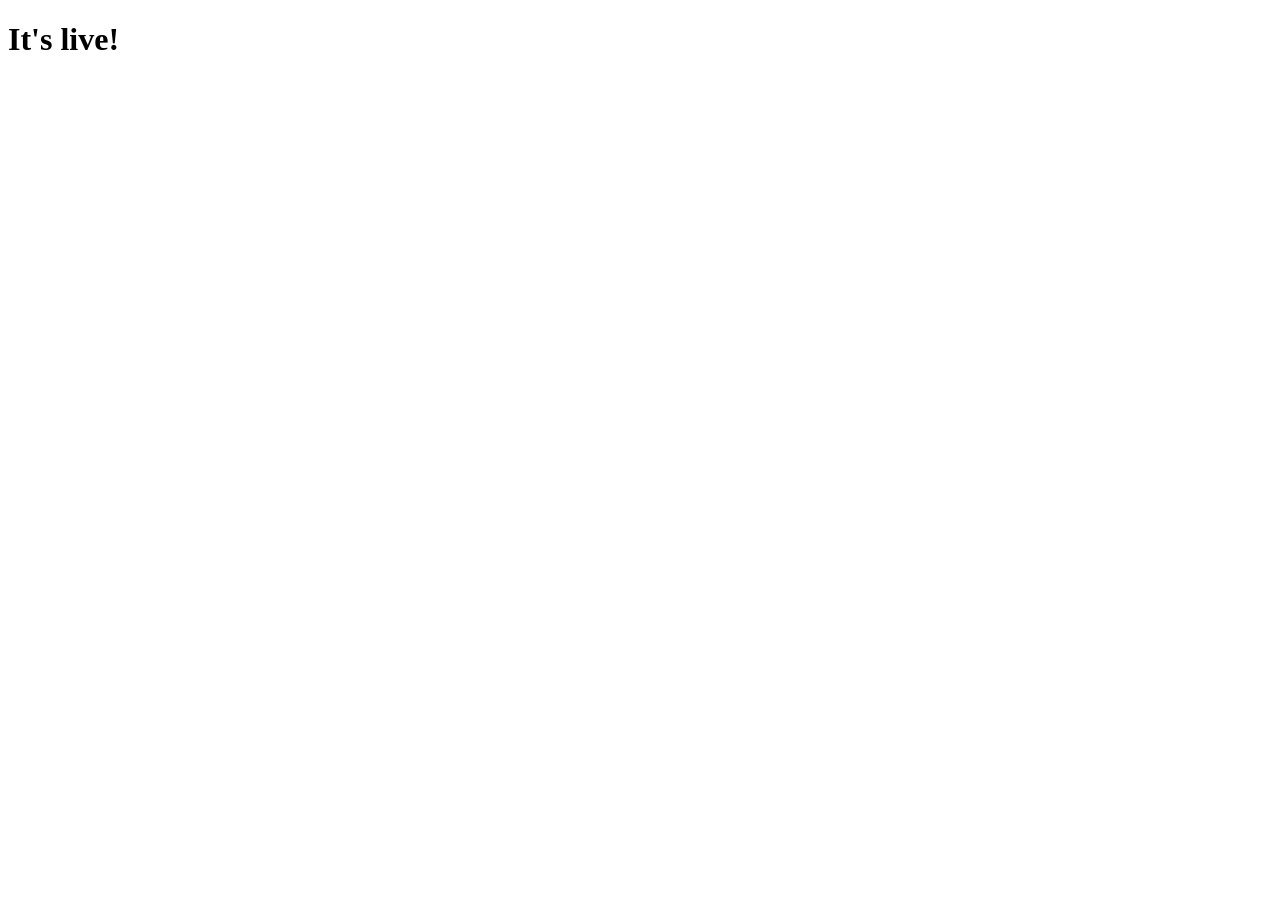
==== index.html @ f62b5723 "Create index.html" ====
<!DOCTYPE html>
<html lang="en">
<head>
  <meta charset="utf-8">
  <meta name="viewport" content="width=device-width, initial-scale=1">
  <title>My Site</title>
</head>
<body>
  <h1>It's live!</h1>
</body>
</html>
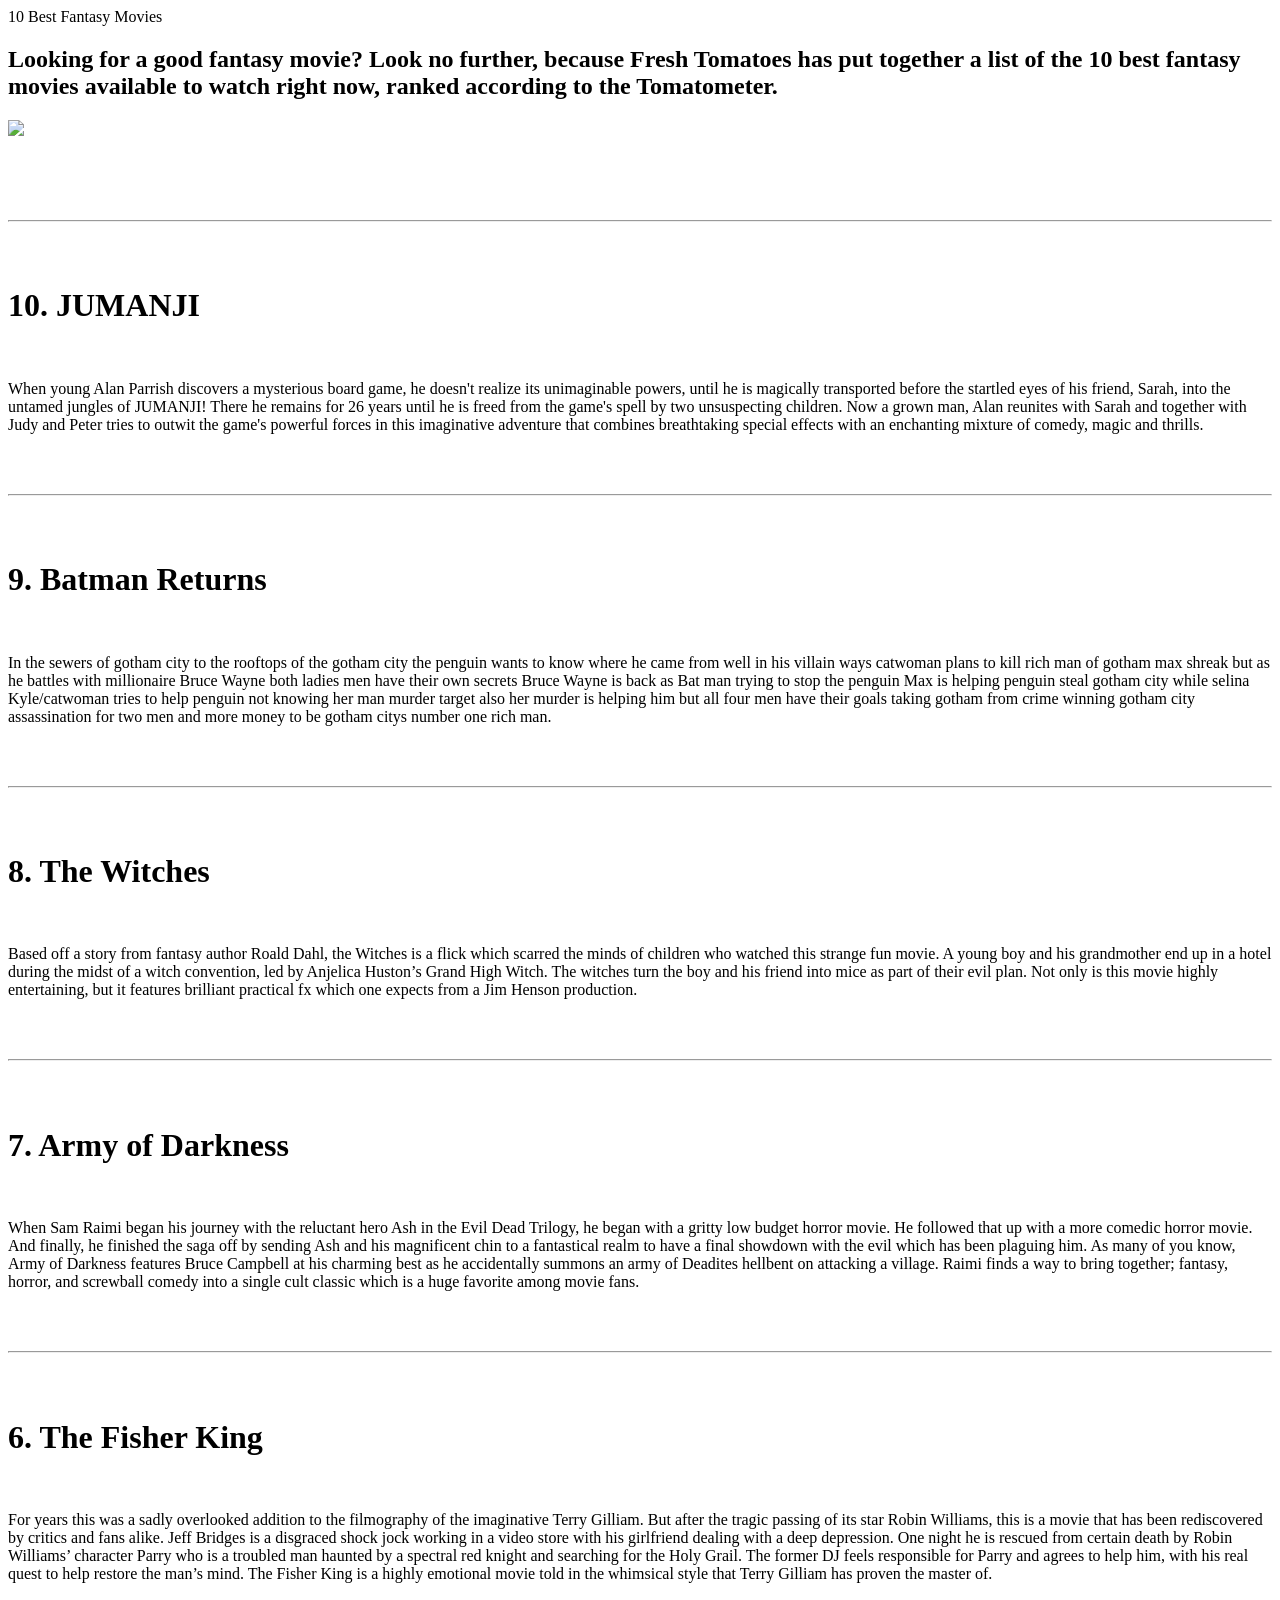
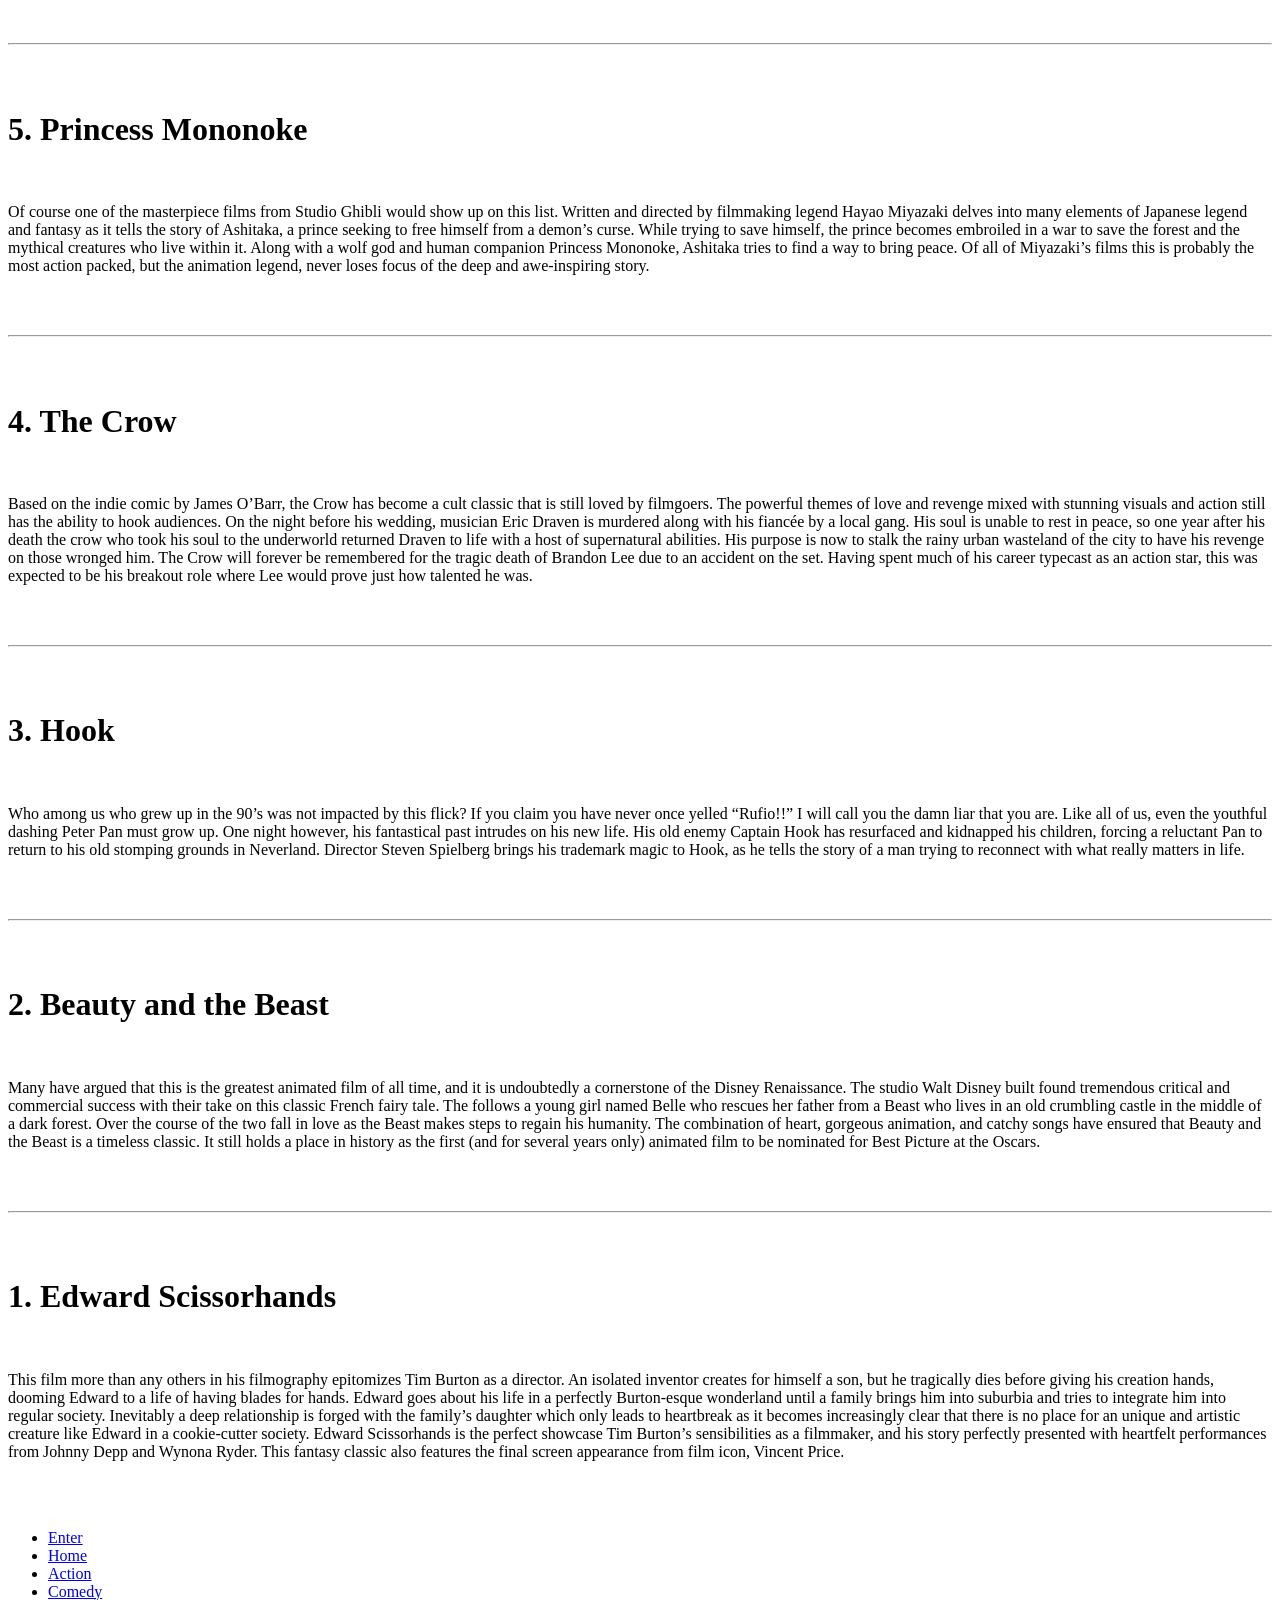
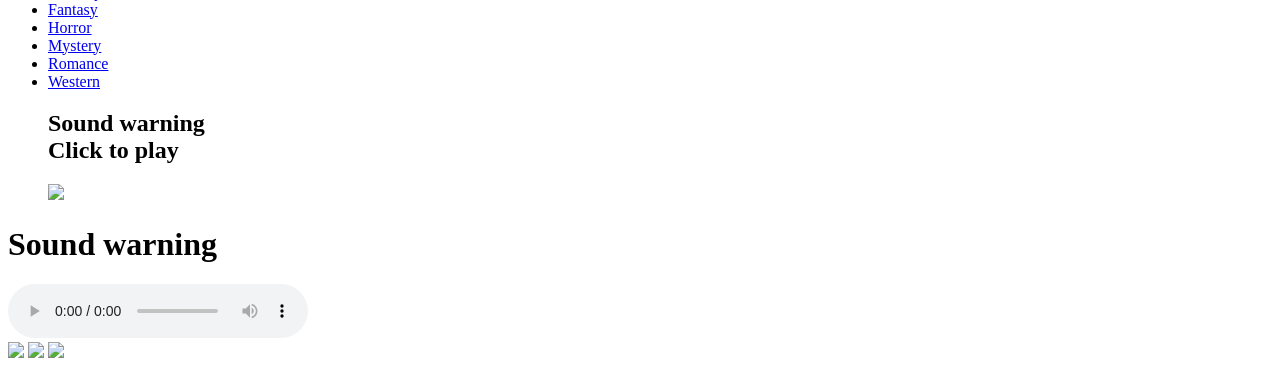
==== commit 87495fe8: "fantasy template Update index.html" ====
--- a/index.html
+++ b/index.html
@@ -1,11 +1,116 @@
 <!DOCTYPE html>
 <html lang="en">
 <head>
-  <meta charset="utf-8">
-  <meta name="viewport" content="width=device-width, initial-scale=1">
-  <title>My Site</title>
+    <meta charset="UTF-8">
+    <meta name="viewport" content="width=device-width, initial-scale=1.0">
+    <title>Fresh Tomatoes</title>
+    <link rel="stylesheet" href="css/fantasy.css">
 </head>
 <body>
-  <h1>It's live!</h1>
+
+    <div class="wordart blues"><span class="text">10 Best Fantasy Movies</span></div>
+
+    <div class="top">
+        <h2>Looking for a good fantasy movie? Look no further, because Fresh Tomatoes has put together a list of the 10 best fantasy movies available to watch right now, ranked according to the Tomatometer.  </h2>
+        <img src="Gifs/fantasy2.gif">
+    </div>
+
+    <br><br>
+        
+    <div class="movies">
+        <br><br>
+        <hr>
+        <br><br>
+        <h1>10. JUMANJI </h1>
+        <img src="images/jumanji-main.jpg" alt="">
+        <p>When young Alan Parrish discovers a mysterious board game, he doesn't realize its unimaginable powers, until he is magically transported before the startled eyes of his friend, Sarah, into the untamed jungles of JUMANJI! There he remains for 26 years until he is freed from the game's spell by two unsuspecting children. Now a grown man, Alan reunites with Sarah and together with Judy and Peter tries to outwit the game's powerful forces in this imaginative adventure that combines breathtaking special effects with an enchanting mixture of comedy, magic and thrills.</p><br><br>
+        <hr>
+        <br><br>
+
+        <h1>9. Batman Returns</h1>
+        <img src="images/Batman-Returns-batman-returns-14752890-655-492.jpg" alt="">
+        <p>In the sewers of gotham city to the rooftops of the gotham city the penguin wants to know where he came from well in his villain ways catwoman plans to kill rich man of gotham max shreak but as he battles with millionaire Bruce Wayne both ladies men have their own secrets Bruce Wayne is back as Bat man trying to stop the penguin Max is helping penguin steal gotham city while selina Kyle/catwoman tries to help penguin not knowing her man murder target also her murder is helping him but all four men have their goals taking gotham from crime winning gotham city assassination for two men and more money to be gotham citys number one rich man.</p><br><br>
+        <hr>
+        <br><br>
+
+        <h1>8. The Witches</h1>
+        <img src="images/the-witch.jpg" alt="">
+        <p> Based off a story from fantasy author Roald Dahl, the Witches is a flick which scarred the minds of children who watched this strange fun movie. A young boy and his grandmother end up in a hotel during the midst of a witch convention, led by Anjelica Huston’s Grand High Witch. The witches turn the boy and his friend into mice as part of their evil plan. Not only is this movie highly entertaining, but it features brilliant practical fx which one expects from a Jim Henson production.</p><br><br>
+        <hr>
+        <br><br>
+
+        <h1>7. Army of Darkness</h1>
+        <img src="images/army-of-darkness.jpg" alt="">
+        <p> When Sam Raimi began his journey with the reluctant hero Ash in the Evil Dead Trilogy, he began with a gritty low budget horror movie. He followed that up with a more comedic horror movie. And finally, he finished the saga off by sending Ash and his magnificent chin to a fantastical realm to have a final showdown with the evil which has been plaguing him. As many of you know, Army of Darkness features Bruce Campbell at his charming best as he accidentally summons an army of Deadites hellbent on attacking a village. Raimi finds a way to bring together; fantasy, horror, and screwball comedy into a single cult classic which is a huge favorite among movie fans.</p><br><br>
+        <hr>
+        <br><br>
+
+        <h1>6. The Fisher King</h1>
+        <img src="images/the-fisher.jpg" alt="">
+        <p>For years this was a sadly overlooked addition to the filmography of the imaginative Terry Gilliam. But after the tragic passing of its star Robin Williams, this is a movie that has been rediscovered by critics and fans alike. Jeff Bridges is a disgraced shock jock working in a video store with his girlfriend dealing with a deep depression. One night he is rescued from certain death by Robin Williams’ character Parry who is a troubled man haunted by a spectral red knight and searching for the Holy Grail. The former DJ feels responsible for Parry and agrees to help him, with his real quest to help restore the man’s mind. The Fisher King is a highly emotional movie told in the whimsical style that Terry Gilliam has proven the master of.</p><br><br>
+        <hr>
+        <br><br>
+
+        <h1>5. Princess Mononoke</h1>
+        <img src="images/princess-mononoke.jpg" alt="">
+        <p>Of course one of the masterpiece films from Studio Ghibli would show up on this list. Written and directed by filmmaking legend Hayao Miyazaki delves into many elements of Japanese legend and fantasy as it tells the story of Ashitaka, a prince seeking to free himself from a demon’s curse. While trying to save himself, the prince becomes embroiled in a war to save the forest and the mythical creatures who live within it. Along with a wolf god and human companion Princess Mononoke, Ashitaka tries to find a way to bring peace. Of all of Miyazaki’s films this is probably the most action packed, but the animation legend, never loses focus of the deep and awe-inspiring story.</p><br><br>
+        <hr>
+        <br><br>
+
+        <h1>4. The Crow</h1>
+        <img src="images/the-crow.jpg" alt="">
+        <p>Based on the indie comic by James O’Barr, the Crow has become a cult classic that is still loved by filmgoers. The powerful themes of love and revenge mixed with stunning visuals and action still has the ability to hook audiences. On the night before his wedding, musician Eric Draven is murdered along with his fiancée by a local gang. His soul is unable to rest in peace, so one year after his death the crow who took his soul to the underworld returned Draven to life with a host of supernatural abilities. His purpose is now to stalk the rainy urban wasteland of the city to have his revenge on those wronged him. The Crow will forever be remembered for the tragic death of Brandon Lee due to an accident on the set. Having spent much of his career typecast as an action star, this was expected to be his breakout role where Lee would prove just how talented he was.</p><br><br>
+        <hr>
+        <br><br>
+
+        <h1>3. Hook</h1>
+        <img src="images/hook.jpg" alt="">
+        <p>Who among us who grew up in the 90’s was not impacted by this flick? If you claim you have never once yelled “Rufio!!” I will call you the damn liar that you are. Like all of us, even the youthful dashing Peter Pan must grow up. One night however, his fantastical past intrudes on his new life. His old enemy Captain Hook has resurfaced and kidnapped his children, forcing a reluctant Pan to return to his old stomping grounds in Neverland.  Director Steven Spielberg brings his trademark magic to Hook, as he tells the story of a man trying to reconnect with what really matters in life.</p><br><br>
+        <hr>
+        <br><br>
+
+        <h1>2. Beauty and the Beast</h1>
+        <img src="images/beauty.jpg" alt="">
+        <p>Many have argued that this is the greatest animated film of all time, and it is undoubtedly a cornerstone of the Disney Renaissance. The studio Walt Disney built found tremendous critical and commercial success with their take on this classic French fairy tale. The follows a young girl named Belle who rescues her father from a Beast who lives in an old crumbling castle in the middle of a dark forest. Over the course of the two fall in love as the Beast makes steps to regain his humanity. The combination of heart, gorgeous animation, and catchy songs have ensured that Beauty and the Beast is a timeless classic. It still holds a place in history as the first (and for several years only) animated film to be nominated for Best Picture at the Oscars.</p><br><br>
+        <hr>
+        <br><br>
+
+        <h1>1. Edward Scissorhands</h1>
+        <img src="images/edward.jpg" alt="">
+        <p>This film more than any others in his filmography epitomizes Tim Burton as a director. An isolated inventor creates for himself a son, but he tragically dies before giving his creation hands, dooming Edward to a life of having blades for hands. Edward goes about his life in a perfectly Burton-esque wonderland until a family brings him into suburbia and tries to integrate him into regular society. Inevitably a deep relationship is forged with the family’s daughter which only leads to heartbreak as it becomes increasingly clear that there is no place for an unique and artistic creature like Edward in a cookie-cutter society. Edward Scissorhands is the perfect showcase Tim Burton’s sensibilities as a filmmaker, and his story perfectly presented with heartfelt performances from Johnny Depp and Wynona Ryder.  This fantasy classic also features the final screen appearance from film icon, Vincent Price.</p><br><br>
+        
+
+    </div>
+<nav id="menu"> 
+    <ul>
+    <li><a href="Index.html">Enter</a></li>
+    <li><a href="home.html">Home</a></li>
+    <li><a href="action.html">Action</a></li>
+    <li><a href="comedy.html">Comedy</a></li>
+    <li><a href="fantasy.html">Fantasy</a></li>
+    <li><a href="horror.html">Horror</a></li>
+    <li><a href="mystery.html">Mystery</a></li>
+    <li><a href="romance.html">Romance</a></li>
+    <li><a href="western.html">Western</a></li>
+    <h1>Sound warning<br>Click to play</h1>
+    <img src="gifs/audio.gif">
+</ul>
+    </nav>
+
+    <div class="audio">
+        <h1>Sound warning</h1>
+    </div>    
+    
+    <audio id="music" controls="controls">
+        <source src="songs/fantasy.mp3" type="audio/mpeg">
+        <source src="songs/fantasy.ogg" type="audio/ogg">
+        Your browser does not support the audio element.
+    </audio>
+
+    <div class="side">
+        <img src="gifs/watching5.gif">
+        <img src="gifs/watching7.gif">
+        <img src="gifs/watching8.gif">
+    </div>
 </body>
 </html>
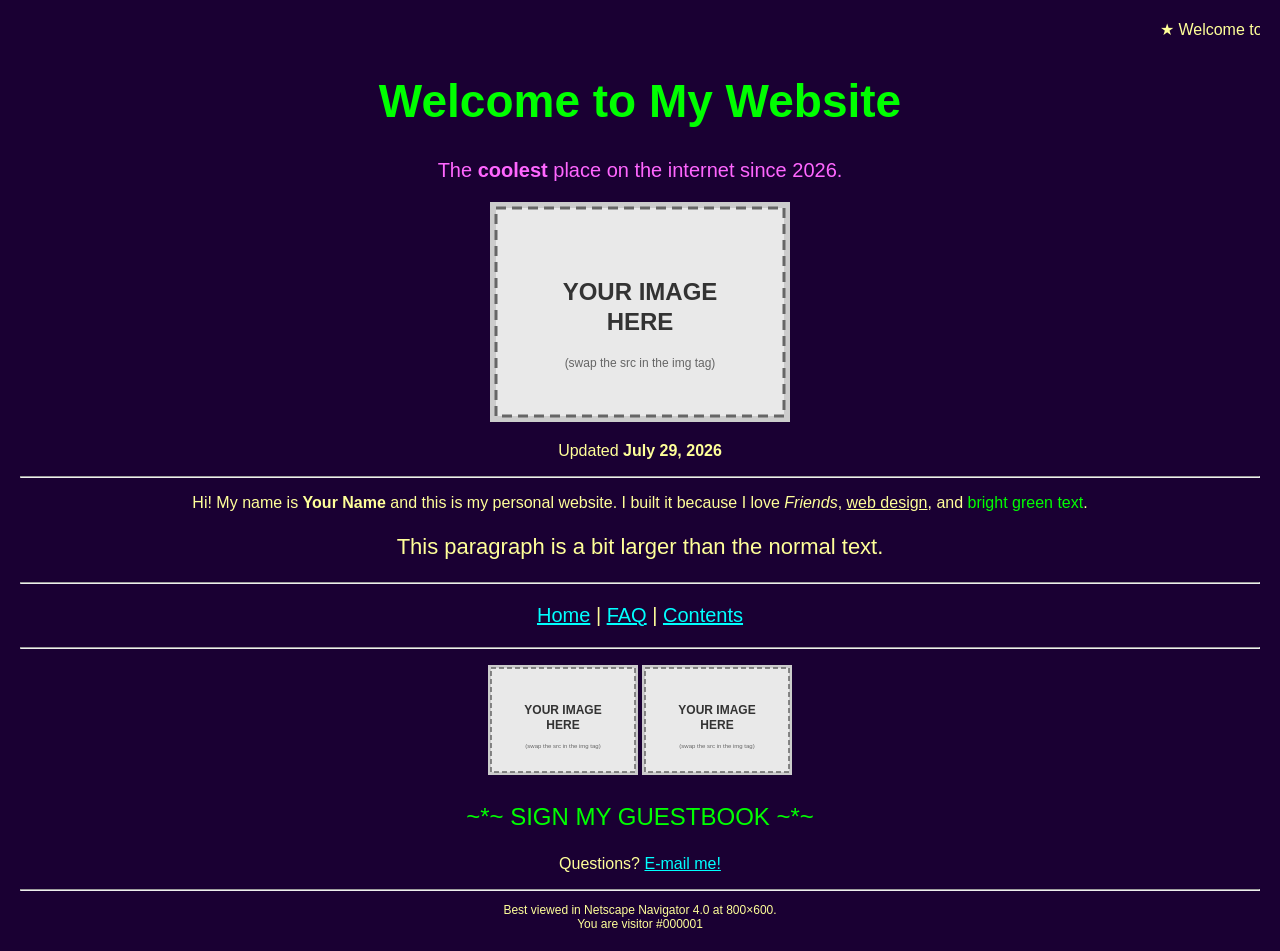
==== commit cbb1496d: "newtemplate" ====
--- a/index.html
+++ b/index.html
@@ -1,116 +1,135 @@
 <!DOCTYPE html>
+<!-- ^ Always line 1. It just tells the browser "this is an HTML page." -->
+
 <html lang="en">
 <head>
-    <meta charset="UTF-8">
-    <meta name="viewport" content="width=device-width, initial-scale=1.0">
-    <title>Fresh Tomatoes</title>
-    <link rel="stylesheet" href="css/fantasy.css">
+  <!-- The <head> holds SETUP info. Nothing in here shows up on the page. -->
+
+  <meta charset="UTF-8">                 <!-- lets you use any character or emoji -->
+  <title>My Awesome 90s Site</title>     <!-- the text shown in the browser TAB -->
+
+  <!-- This line loads the shared look from style.css (in this same folder).
+       Every page with this line gets the same colors/background/fonts. -->
+  <link rel="stylesheet" href="style.css">
 </head>
+
+
 <body>
+<!-- ========================================================================
+     EVERYTHING between <body> and </body> is what people SEE on the page.
+     To change your page, edit the text and images below.
+     ======================================================================== -->
 
-    <div class="wordart blues"><span class="text">10 Best Fantasy Movies</span></div>
 
-    <div class="top">
-        <h2>Looking for a good fantasy movie? Look no further, because Fresh Tomatoes has put together a list of the 10 best fantasy movies available to watch right now, ranked according to the Tomatometer.  </h2>
-        <img src="Gifs/fantasy2.gif">
-    </div>
+  <!-- ===== SCROLLING BANNER (the classic 90s <marquee>) =====
+       Slides text across the screen. Just change the words inside.
+       scrollamount = how fast it moves. -->
+  <marquee scrollamount="6">
+    &#9733; Welcome to my corner of the World Wide Web! &#9733; Grab a snack and stay a while! &#9733;
+  </marquee>
 
-    <br><br>
-        
-    <div class="movies">
-        <br><br>
-        <hr>
-        <br><br>
-        <h1>10. JUMANJI </h1>
-        <img src="images/jumanji-main.jpg" alt="">
-        <p>When young Alan Parrish discovers a mysterious board game, he doesn't realize its unimaginable powers, until he is magically transported before the startled eyes of his friend, Sarah, into the untamed jungles of JUMANJI! There he remains for 26 years until he is freed from the game's spell by two unsuspecting children. Now a grown man, Alan reunites with Sarah and together with Judy and Peter tries to outwit the game's powerful forces in this imaginative adventure that combines breathtaking special effects with an enchanting mixture of comedy, magic and thrills.</p><br><br>
-        <hr>
-        <br><br>
 
-        <h1>9. Batman Returns</h1>
-        <img src="images/Batman-Returns-batman-returns-14752890-655-492.jpg" alt="">
-        <p>In the sewers of gotham city to the rooftops of the gotham city the penguin wants to know where he came from well in his villain ways catwoman plans to kill rich man of gotham max shreak but as he battles with millionaire Bruce Wayne both ladies men have their own secrets Bruce Wayne is back as Bat man trying to stop the penguin Max is helping penguin steal gotham city while selina Kyle/catwoman tries to help penguin not knowing her man murder target also her murder is helping him but all four men have their goals taking gotham from crime winning gotham city assassination for two men and more money to be gotham citys number one rich man.</p><br><br>
-        <hr>
-        <br><br>
+  <!-- ===== MAIN TITLE =====
+       <h1> is the biggest heading. Its color and size come from style.css. -->
+  <h1>Welcome to My Website</h1>
 
-        <h1>8. The Witches</h1>
-        <img src="images/the-witch.jpg" alt="">
-        <p> Based off a story from fantasy author Roald Dahl, the Witches is a flick which scarred the minds of children who watched this strange fun movie. A young boy and his grandmother end up in a hotel during the midst of a witch convention, led by Anjelica Huston’s Grand High Witch. The witches turn the boy and his friend into mice as part of their evil plan. Not only is this movie highly entertaining, but it features brilliant practical fx which one expects from a Jim Henson production.</p><br><br>
-        <hr>
-        <br><br>
 
-        <h1>7. Army of Darkness</h1>
-        <img src="images/army-of-darkness.jpg" alt="">
-        <p> When Sam Raimi began his journey with the reluctant hero Ash in the Evil Dead Trilogy, he began with a gritty low budget horror movie. He followed that up with a more comedic horror movie. And finally, he finished the saga off by sending Ash and his magnificent chin to a fantastical realm to have a final showdown with the evil which has been plaguing him. As many of you know, Army of Darkness features Bruce Campbell at his charming best as he accidentally summons an army of Deadites hellbent on attacking a village. Raimi finds a way to bring together; fantasy, horror, and screwball comedy into a single cult classic which is a huge favorite among movie fans.</p><br><br>
-        <hr>
-        <br><br>
+  <!-- A "style" written right on a tag changes ONLY that tag.
+       Here we set the size and color directly:
+         font-size: 20px;   makes the text bigger
+         color: #ff66ff;    makes it pink  -->
+  <p style="font-size: 20px; color: #ff66ff;">
+    The <b>coolest</b> place on the internet since 2026.
+  </p>
 
-        <h1>6. The Fisher King</h1>
-        <img src="images/the-fisher.jpg" alt="">
-        <p>For years this was a sadly overlooked addition to the filmography of the imaginative Terry Gilliam. But after the tragic passing of its star Robin Williams, this is a movie that has been rediscovered by critics and fans alike. Jeff Bridges is a disgraced shock jock working in a video store with his girlfriend dealing with a deep depression. One night he is rescued from certain death by Robin Williams’ character Parry who is a troubled man haunted by a spectral red knight and searching for the Holy Grail. The former DJ feels responsible for Parry and agrees to help him, with his real quest to help restore the man’s mind. The Fisher King is a highly emotional movie told in the whimsical style that Terry Gilliam has proven the master of.</p><br><br>
-        <hr>
-        <br><br>
 
-        <h1>5. Princess Mononoke</h1>
-        <img src="images/princess-mononoke.jpg" alt="">
-        <p>Of course one of the masterpiece films from Studio Ghibli would show up on this list. Written and directed by filmmaking legend Hayao Miyazaki delves into many elements of Japanese legend and fantasy as it tells the story of Ashitaka, a prince seeking to free himself from a demon’s curse. While trying to save himself, the prince becomes embroiled in a war to save the forest and the mythical creatures who live within it. Along with a wolf god and human companion Princess Mononoke, Ashitaka tries to find a way to bring peace. Of all of Miyazaki’s films this is probably the most action packed, but the animation legend, never loses focus of the deep and awe-inspiring story.</p><br><br>
-        <hr>
-        <br><br>
+  <!-- ===== AN IMAGE =====
+       <img> puts a picture on the page. The three parts:
+         src   = the file name of the image (the file must be in THIS folder)
+         alt   = words shown if the image fails to load
+         width = how wide it is, in pixels (height adjusts on its own)
 
-        <h1>4. The Crow</h1>
-        <img src="images/the-crow.jpg" alt="">
-        <p>Based on the indie comic by James O’Barr, the Crow has become a cult classic that is still loved by filmgoers. The powerful themes of love and revenge mixed with stunning visuals and action still has the ability to hook audiences. On the night before his wedding, musician Eric Draven is murdered along with his fiancée by a local gang. His soul is unable to rest in peace, so one year after his death the crow who took his soul to the underworld returned Draven to life with a host of supernatural abilities. His purpose is now to stalk the rainy urban wasteland of the city to have his revenge on those wronged him. The Crow will forever be remembered for the tragic death of Brandon Lee due to an accident on the set. Having spent much of his career typecast as an action star, this was expected to be his breakout role where Lee would prove just how talented he was.</p><br><br>
-        <hr>
-        <br><br>
+       TO USE YOUR OWN PICTURE:
+         1. Upload an image (say  me.jpg ) to your GitHub repo.
+         2. Change  src="placeholder.svg"  below to  src="me.jpg" -->
+  <img src="placeholder.svg" alt="A photo of me" width="300">
 
-        <h1>3. Hook</h1>
-        <img src="images/hook.jpg" alt="">
-        <p>Who among us who grew up in the 90’s was not impacted by this flick? If you claim you have never once yelled “Rufio!!” I will call you the damn liar that you are. Like all of us, even the youthful dashing Peter Pan must grow up. One night however, his fantastical past intrudes on his new life. His old enemy Captain Hook has resurfaced and kidnapped his children, forcing a reluctant Pan to return to his old stomping grounds in Neverland.  Director Steven Spielberg brings his trademark magic to Hook, as he tells the story of a man trying to reconnect with what really matters in life.</p><br><br>
-        <hr>
-        <br><br>
+  <!-- <br> = a single line break, like pressing Enter once. -->
+  <br>
 
-        <h1>2. Beauty and the Beast</h1>
-        <img src="images/beauty.jpg" alt="">
-        <p>Many have argued that this is the greatest animated film of all time, and it is undoubtedly a cornerstone of the Disney Renaissance. The studio Walt Disney built found tremendous critical and commercial success with their take on this classic French fairy tale. The follows a young girl named Belle who rescues her father from a Beast who lives in an old crumbling castle in the middle of a dark forest. Over the course of the two fall in love as the Beast makes steps to regain his humanity. The combination of heart, gorgeous animation, and catchy songs have ensured that Beauty and the Beast is a timeless classic. It still holds a place in history as the first (and for several years only) animated film to be nominated for Best Picture at the Oscars.</p><br><br>
-        <hr>
-        <br><br>
+  <!-- Small caption under the image. -->
+  <p>Updated <b>July 29, 2026</b></p>
 
-        <h1>1. Edward Scissorhands</h1>
-        <img src="images/edward.jpg" alt="">
-        <p>This film more than any others in his filmography epitomizes Tim Burton as a director. An isolated inventor creates for himself a son, but he tragically dies before giving his creation hands, dooming Edward to a life of having blades for hands. Edward goes about his life in a perfectly Burton-esque wonderland until a family brings him into suburbia and tries to integrate him into regular society. Inevitably a deep relationship is forged with the family’s daughter which only leads to heartbreak as it becomes increasingly clear that there is no place for an unique and artistic creature like Edward in a cookie-cutter society. Edward Scissorhands is the perfect showcase Tim Burton’s sensibilities as a filmmaker, and his story perfectly presented with heartfelt performances from Johnny Depp and Wynona Ryder.  This fantasy classic also features the final screen appearance from film icon, Vincent Price.</p><br><br>
-        
 
-    </div>
-<nav id="menu"> 
-    <ul>
-    <li><a href="Index.html">Enter</a></li>
-    <li><a href="home.html">Home</a></li>
-    <li><a href="action.html">Action</a></li>
-    <li><a href="comedy.html">Comedy</a></li>
-    <li><a href="fantasy.html">Fantasy</a></li>
-    <li><a href="horror.html">Horror</a></li>
-    <li><a href="mystery.html">Mystery</a></li>
-    <li><a href="romance.html">Romance</a></li>
-    <li><a href="western.html">Western</a></li>
-    <h1>Sound warning<br>Click to play</h1>
-    <img src="gifs/audio.gif">
-</ul>
-    </nav>
+  <!-- ===== A DIVIDER LINE =====
+       <hr> draws a horizontal line across the page. -->
+  <hr>
 
-    <div class="audio">
-        <h1>Sound warning</h1>
-    </div>    
-    
-    <audio id="music" controls="controls">
-        <source src="songs/fantasy.mp3" type="audio/mpeg">
-        <source src="songs/fantasy.ogg" type="audio/ogg">
-        Your browser does not support the audio element.
-    </audio>
 
-    <div class="side">
-        <img src="gifs/watching5.gif">
-        <img src="gifs/watching7.gif">
-        <img src="gifs/watching8.gif">
-    </div>
+  <!-- ===== A PARAGRAPH WITH BASIC FORMATTING =====
+       <p> = a paragraph of text.
+       Inside it you can use:
+         <b>bold</b>   <i>italic</i>   <u>underline</u>
+       and <span style="..."> to color just a few words. -->
+  <p>
+    Hi! My name is <b>Your Name</b> and this is my personal website.
+    I built it because I love <i>Friends</i>, <u>web design</u>, and
+    <span style="color: #00ff00;">bright green text</span>.
+  </p>
+
+
+  <!-- Make a whole chunk bigger by setting font-size on the <p>. -->
+  <p style="font-size: 22px;">
+    This paragraph is a bit larger than the normal text.
+  </p>
+
+  <hr>
+
+
+  <!-- ===== NAVIGATION: LINKS TO YOUR OTHER PAGES =====
+       <a href="..."> makes a clickable link.
+       To link to another page on YOUR site, use its file name (e.g. faq.html).
+       The words between <a> and </a> are what the visitor clicks. -->
+  <p style="font-size: 20px;">
+    <a href="index.html">Home</a> |
+    <a href="faq.html">FAQ</a> |
+    <a href="contents.html">Contents</a>
+  </p>
+
+  <hr>
+
+
+  <!-- ===== 90s GIF ZONE =====
+       Animated .gif files work EXACTLY like the image above.
+       Download some free retro gifs, upload them to your repo, and point
+       the src at them. (Right now these just reuse the placeholder.) -->
+  <p>
+    <img src="placeholder.svg" alt="Under construction" width="150">
+    <img src="placeholder.svg" alt="New!" width="150">
+  </p>
+
+
+  <!-- The "blink" class is defined in style.css and makes text flash. -->
+  <p class="blink" style="color: #00ff00; font-size: 24px;">
+    ~*~ SIGN MY GUESTBOOK ~*~
+  </p>
+
+
+  <!-- ===== EMAIL LINK =====
+       "mailto:" opens the visitor's email app so they can write to you. -->
+  <p>
+    Questions? <a href="mailto:you@example.com">E-mail me!</a>
+  </p>
+
+  <hr>
+
+
+  <!-- ===== FOOTER (small print at the bottom) ===== -->
+  <p style="font-size: 12px;">
+    Best viewed in Netscape Navigator 4.0 at 800&#215;600.<br>
+    You are visitor #000001
+  </p>
+
+
 </body>
 </html>
--- a/style.css
+++ b/style.css
@@ -0,0 +1,59 @@
+/* ==========================================================================
+   style.css  —  THE OVERALL LOOK OF YOUR WHOLE SITE
+   --------------------------------------------------------------------------
+   This ONE file controls the "theme" (background, colors, fonts) for EVERY
+   page that links to it. Change something here once and it updates on every
+   page automatically.
+
+   Rule of thumb:
+     - The .html files hold your CONTENT  (the words, images, and links).
+     - This .css file holds the STYLE     (colors, background, fonts).
+
+   Anything between  a slash-star  and  a star-slash  is a comment. Comments
+   are just notes for you; the browser ignores them.
+   ========================================================================== */
+
+
+/* The <body> is the entire visible page. */
+body {
+
+  /* ----- BACKGROUND ----- */
+  background-color: #1a0033;      /* deep purple. Put any color name or #hexcode here. */
+
+  /* Want a classic 90s MOVING background? Save an animated .gif into this
+     same folder (e.g. stars.gif), then turn the line below ON by deleting
+     the two comment marks around it (the slash-star at the start and the
+     star-slash at the end), and put your file's name in the quotes: */
+  /* background-image: url("stars.gif"); */
+
+
+  /* ----- DEFAULT TEXT ----- */
+  color: #ffff99;                 /* pale yellow text */
+  font-family: "Comic Sans MS", Verdana, sans-serif;   /* peak 1998 */
+  font-size: 16px;
+
+  text-align: center;             /* centers everything on the page */
+  margin: 20px;
+}
+
+
+/* ----- LINK COLORS ----- */
+a          { color: #00ffff; }    /* a link you have NOT clicked yet (cyan) */
+a:visited  { color: #ff66ff; }    /* a link you HAVE already visited (pink) */
+a:hover    { color: #ffffff; }    /* a link while the mouse is over it (white) */
+
+
+/* ----- HEADINGS ----- */
+h1 { color: #00ff00; font-size: 46px; }   /* biggest heading (lime green) */
+h2 { color: #ff9900; font-size: 28px; }   /* smaller heading (orange) */
+
+
+/* ----- OPTIONAL: BLINKING TEXT (very 90s) -----
+   Add  class="blink"  to any tag to make it flash,
+   for example:  <span class="blink">NEW!</span>   */
+.blink {
+  animation: blinker 1s step-start infinite;
+}
+@keyframes blinker {
+  50% { opacity: 0; }
+}
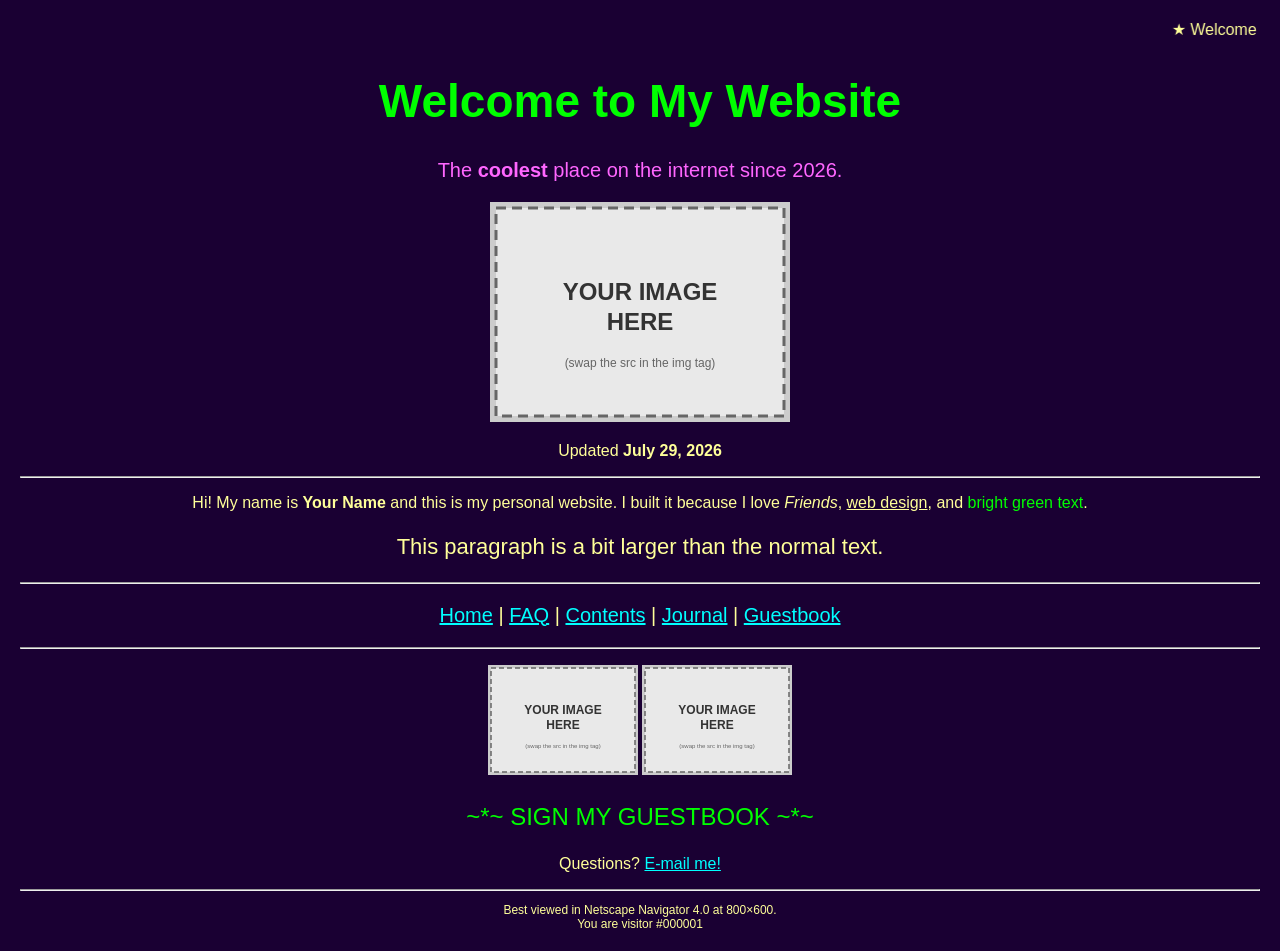
==== commit 18eb23ed: "guestbook stuff" ====
--- a/index.html
+++ b/index.html
@@ -93,7 +93,9 @@
   <p style="font-size: 20px;">
     <a href="index.html">Home</a> |
     <a href="faq.html">FAQ</a> |
-    <a href="contents.html">Contents</a>
+    <a href="contents.html">Contents</a> |
+    <a href="journal.html">Journal</a> |
+    <a href="guestbook.html">Guestbook</a>
   </p>
 
   <hr>
--- a/style.css
+++ b/style.css
@@ -57,3 +57,35 @@
 @keyframes blinker {
   50% { opacity: 0; }
 }
+
+
+/* ----- JOURNAL: COLLAPSIBLE FOLDERS AND NOTES -----
+   These style the <details> and <summary> tags used on journal.html.
+   A <details> is a box that opens and closes when you click its <summary>. */
+
+/* An outer FOLDER (e.g. a month). */
+details {
+  text-align: left;                       /* journal text reads better left-aligned */
+  max-width: 600px;                        /* keeps a tidy readable column */
+  margin: 8px auto;                        /* the "auto" centers the box on the page */
+  padding: 6px 12px;
+  border: 2px solid #00ffff;               /* cyan outline for folders */
+  background-color: rgba(0, 0, 0, 0.25);   /* slightly darker so it stands out */
+}
+
+/* The clickable title line of any folder or note. */
+summary {
+  cursor: pointer;                         /* shows the little hand pointer */
+  font-weight: bold;
+  color: #00ffff;
+}
+
+/* A NOTE sitting INSIDE a folder (a <details> inside a <details>). */
+details details {
+  border-color: #ff9900;                   /* orange outline for individual notes */
+  margin: 8px 0;
+}
+details details summary {
+  color: #ffff99;                          /* pale yellow, lighter than the folder title */
+  font-weight: normal;
+}
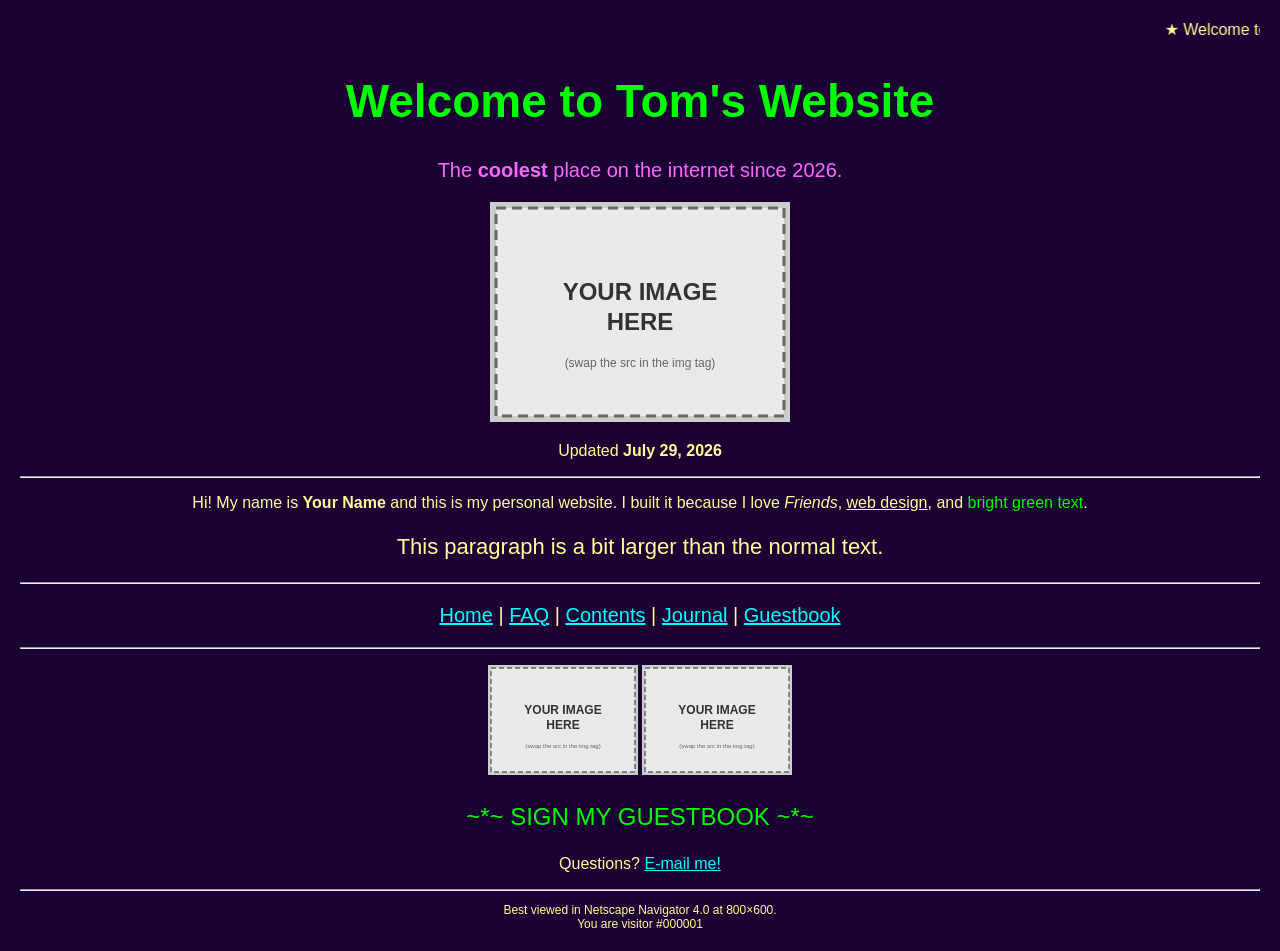
==== commit 8536541d: "Update index.html" ====
--- a/index.html
+++ b/index.html
@@ -31,7 +31,7 @@
 
   <!-- ===== MAIN TITLE =====
        <h1> is the biggest heading. Its color and size come from style.css. -->
-  <h1>Welcome to My Website</h1>
+  <h1>Welcome to Tom's Website</h1>
 
 
   <!-- A "style" written right on a tag changes ONLY that tag.
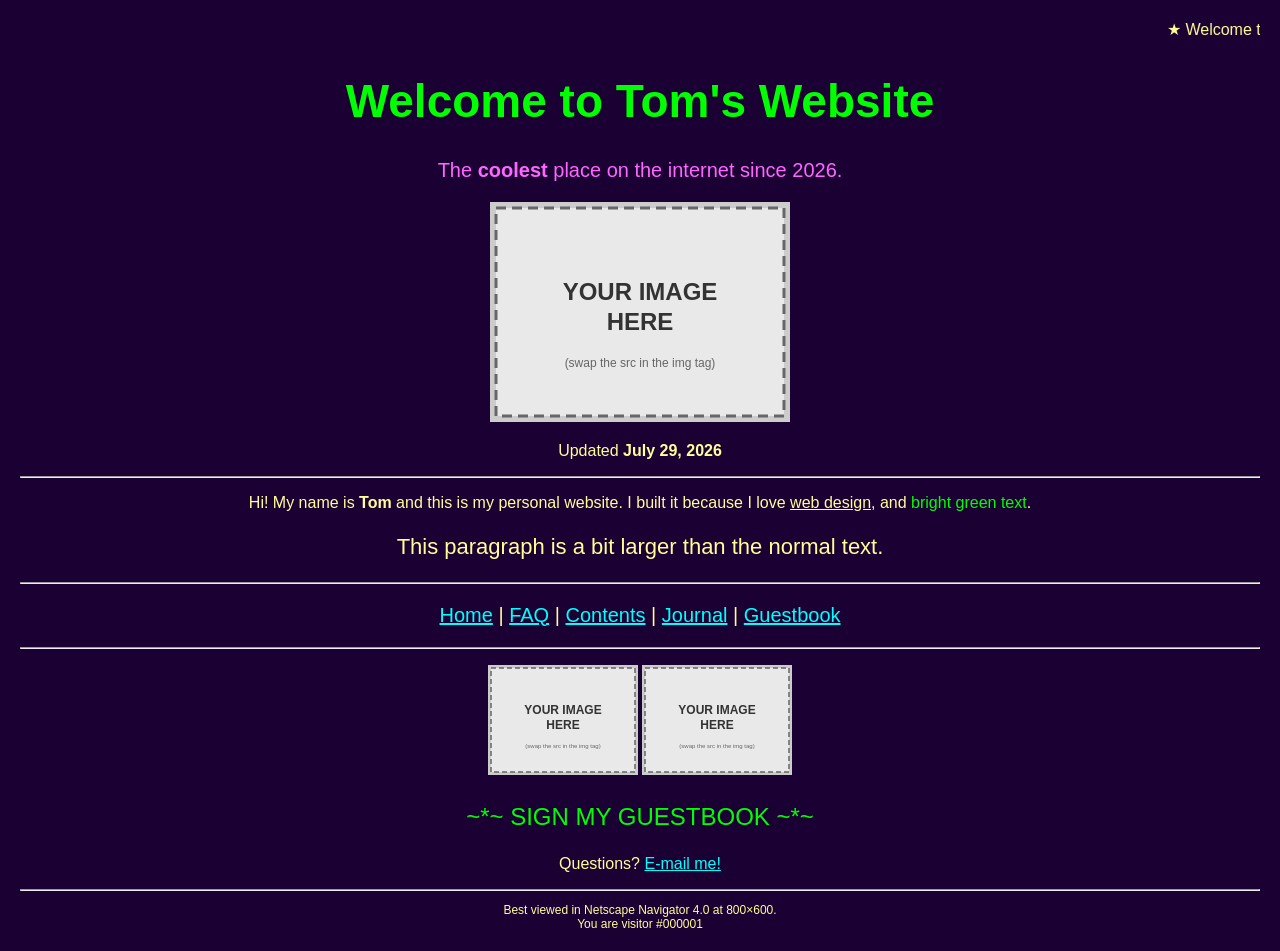
==== commit e5ae8668: "Update index.html" ====
--- a/index.html
+++ b/index.html
@@ -72,8 +72,8 @@
          <b>bold</b>   <i>italic</i>   <u>underline</u>
        and <span style="..."> to color just a few words. -->
   <p>
-    Hi! My name is <b>Your Name</b> and this is my personal website.
-    I built it because I love <i>Friends</i>, <u>web design</u>, and
+    Hi! My name is <b>Tom</b> and this is my personal website.
+    I built it because I love <u>web design</u>, and
     <span style="color: #00ff00;">bright green text</span>.
   </p>
 
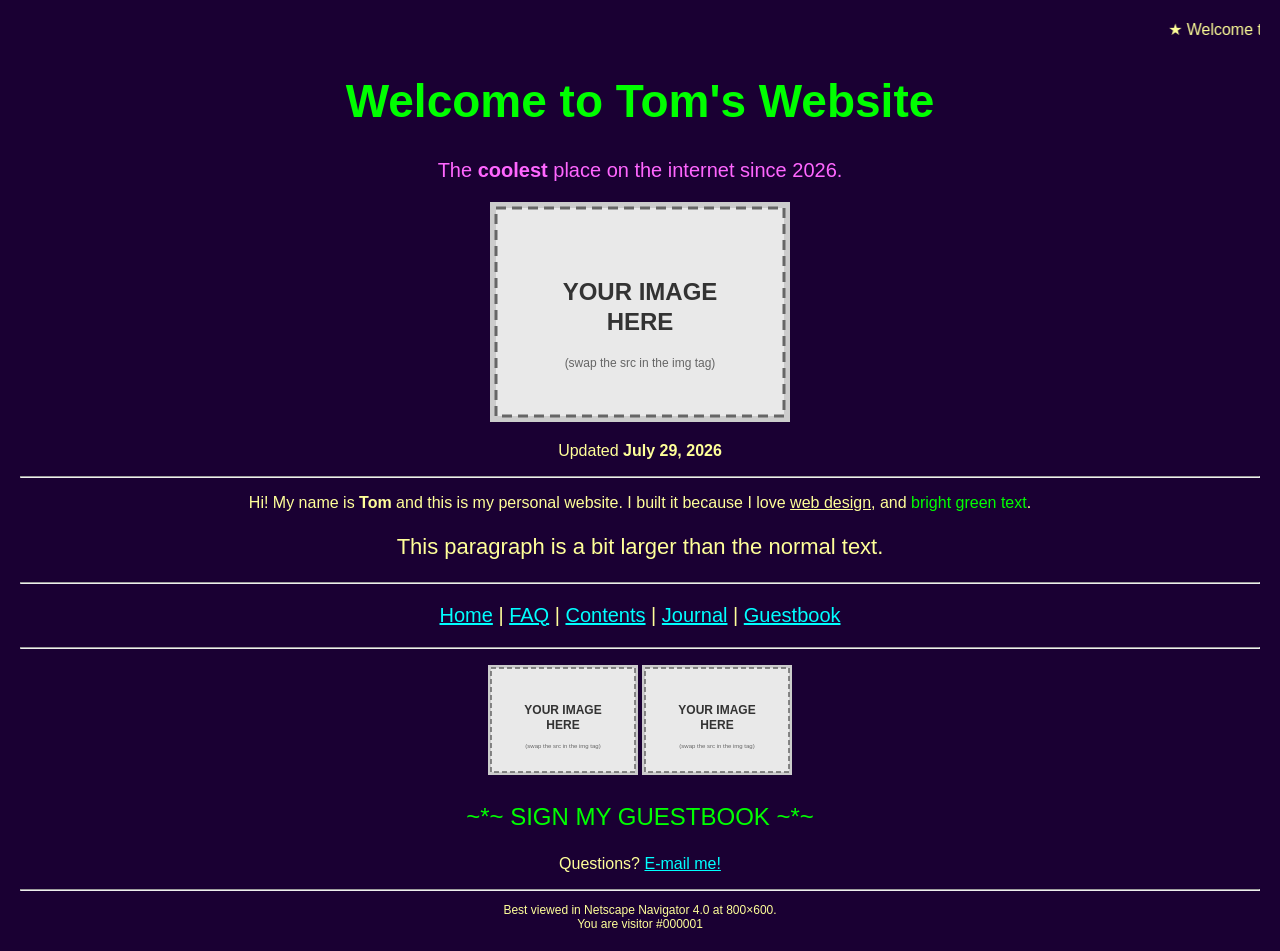
==== commit 08a64f0a: "Update index.html" ====
--- a/index.html
+++ b/index.html
@@ -6,7 +6,7 @@
   <!-- The <head> holds SETUP info. Nothing in here shows up on the page. -->
 
   <meta charset="UTF-8">                 <!-- lets you use any character or emoji -->
-  <title>My Awesome 90s Site</title>     <!-- the text shown in the browser TAB -->
+  <title>Tom's Site</title>     <!-- the text shown in the browser TAB -->
 
   <!-- This line loads the shared look from style.css (in this same folder).
        Every page with this line gets the same colors/background/fonts. -->
